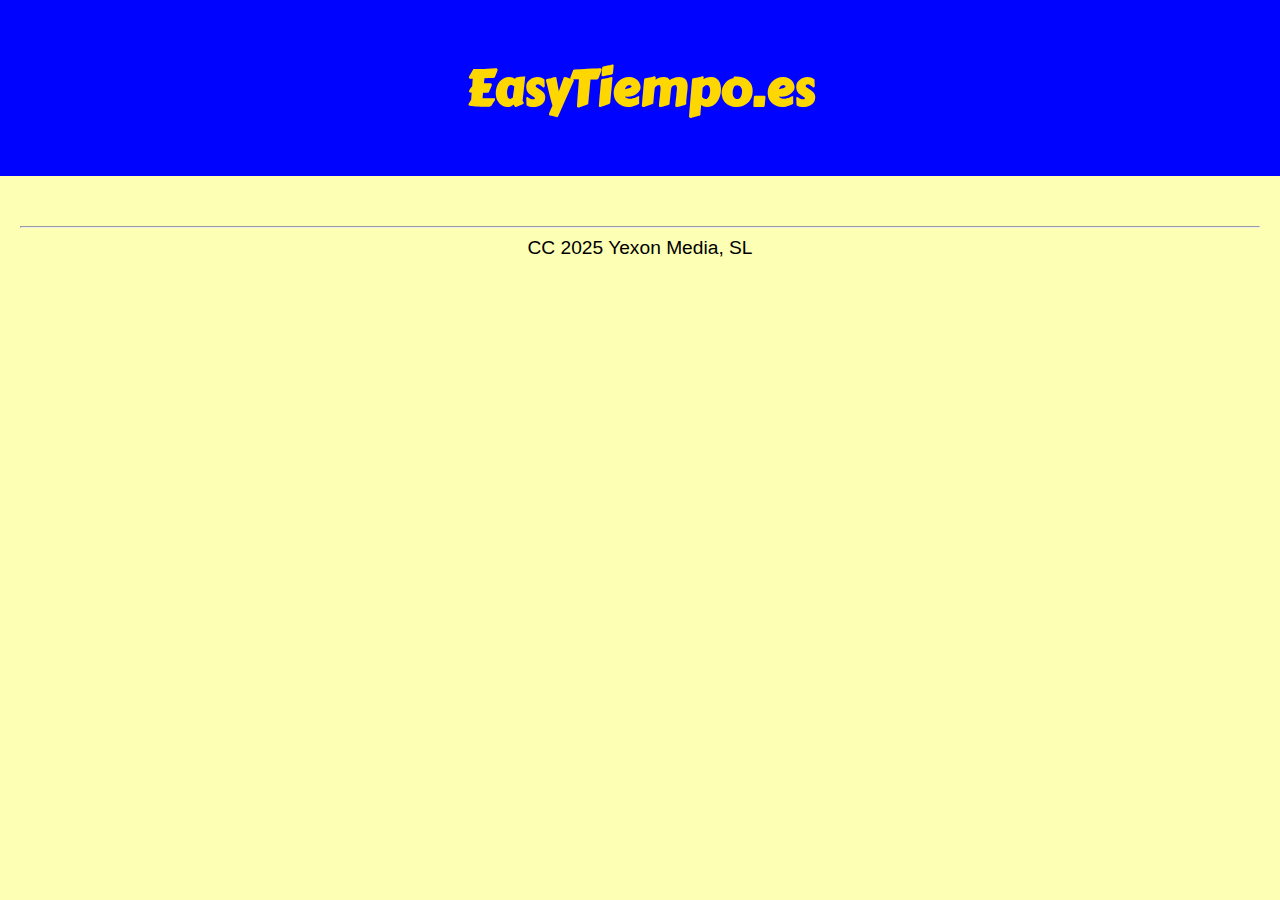
==== index.html @ 98656d2c "Add files via upload" ====
<!DOCTYPE html>
<html lang="es">
<link rel="stylesheet" href="style.css">
<header>
  <meta charset="UTF-8">
  <meta name="viewport" content="width=device-width, initial-scale=1.0">
  <title>EasyTiempo</title>
  <h1>EasyTiempo.es</h1>
</header>
<body>
  <div id="weather-list" class="weather-container">
    <div class="loading">Cargando datos...</div>
  </div>
</body>
<script src="script.js"></script>
<footer>
  <hr>
  CC 2025 Yexon Media, SL
</footer>
</html>
---- style.css ----
body {
    font-family: Arial, sans-serif;
    margin: 0;
    padding: 0;
    background-color: rgb(252, 255, 180);
}

@font-face {
    font-family: 'TitleCustomFont';
    src: url('src/CarterOne.ttf') format('truetype');
    font-weight: normal;
    font-style: normal;
}

h1 {
    color: gold;
    text-align: center;
    font-size: 50px;
    font-family: 'TitleCustomFont', sans-serif;
}

header {
    background-color: #0004ff;
    color: gold;
    padding: 1rem;
    text-align: center;
    font-family: 'Gill Sans', 'Gill Sans MT', Calibri, 'Trebuchet MS', sans-serif;
}

.weather-container {
    display: flex;
    flex-wrap: wrap;
    justify-content: center;
    gap: 20px;
    margin-top: 20px;
}

.weather-card {
    padding: 20px;
    border-radius: 20px;
    box-shadow: 0 4px 8px rgba(0, 0, 0, 0.1);
    width: 250px;
    text-align: center;
    background-color: rgb(8, 0, 255);
}

.weather-card h3 {
    margin: 0;
    color: gold;
}

.weather-card p {
    color: gold;
    margin: 5px 0;
}

footer {
    text-align: center;
    padding: 20px;
    font-size: larger;
    font-family: Verdana, Geneva, Tahoma, sans-serif;
}

.loading {
    text-align: center;
    font-size: 1.5rem;
    color: #333;
}
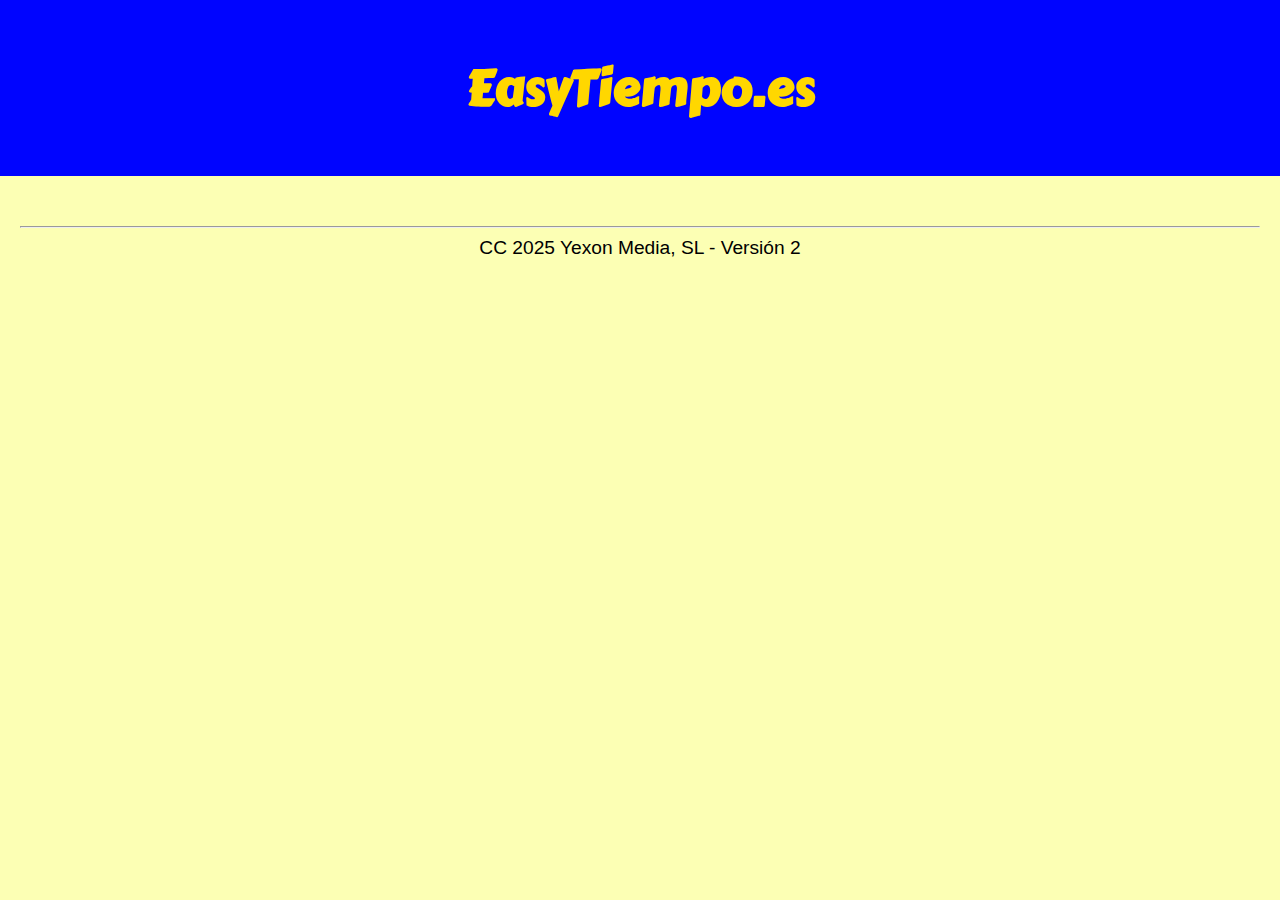
==== commit 942c0a9f: "Daily forecast icon added" ====
--- a/index.html
+++ b/index.html
@@ -1,8 +1,8 @@
 <!DOCTYPE html>
 <html lang="es">
-<link rel="stylesheet" href="style.css">
 <header>
   <meta charset="UTF-8">
+  <link rel="stylesheet" href="style.css">
   <meta name="viewport" content="width=device-width, initial-scale=1.0">
   <title>EasyTiempo</title>
   <h1>EasyTiempo.es</h1>
@@ -15,6 +15,6 @@
 <script src="script.js"></script>
 <footer>
   <hr>
-  CC 2025 Yexon Media, SL
+  CC 2025 Yexon Media, SL - Versión 2
 </footer>
 </html>
--- a/style.css
+++ b/style.css
@@ -17,6 +17,11 @@
     text-align: center;
     font-size: 50px;
     font-family: 'TitleCustomFont', sans-serif;
+}
+
+h2 {
+    color: rgb(8, 0, 255);
+    padding: 30px
 }
 
 header {
@@ -65,4 +70,38 @@
     text-align: center;
     font-size: 1.5rem;
     color: #333;
+}
+
+.forecast-container {
+    display: flex; 
+    overflow-x: auto; 
+    gap: 16px; 
+    padding: 10px; 
+    scroll-behavior: smooth;
+    width: 100%;
+    max-width: 100%;
+    box-sizing: border-box;
+    scroll-snap-type: x mandatory;
+}
+
+.forecast-container::-webkit-scrollbar-thumb {
+    background: #888; /* Color del scroll */
+}
+
+
+.forecast-container h3 {
+    text-align: center;
+    color: #333;
+}
+
+.prevision-dia {
+    flex: 0 0 auto; /* Evita que los elementos se expandan o contraigan */
+    background-color: #1100ff;
+    color:gold;
+    border-radius: 20px;
+    padding: 10px;
+    text-align: center;
+    width: 250px; /* Ancho fijo para los elementos */
+    box-sizing: border-box; /* Incluye padding y borde en el cálculo del ancho */
+    scroll-snap-align: start; /* Para alineación de scroll suave */
 }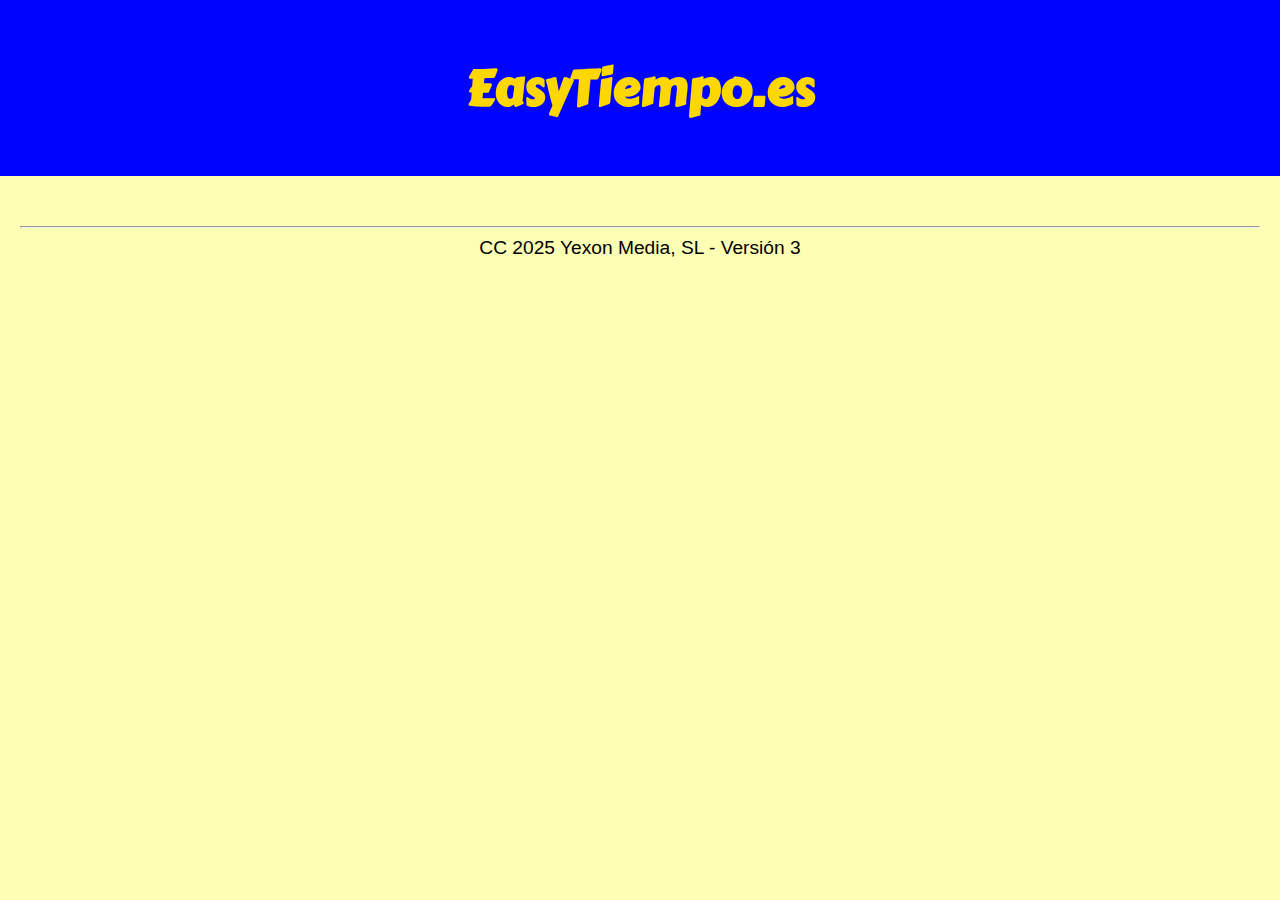
==== commit ab2ae4d5: "v3 More forecast information and wind direction in panel." ====
--- a/index.html
+++ b/index.html
@@ -15,6 +15,6 @@
 <script src="script.js"></script>
 <footer>
   <hr>
-  CC 2025 Yexon Media, SL - Versión 2
+  CC 2025 Yexon Media, SL - Versión 3
 </footer>
 </html>
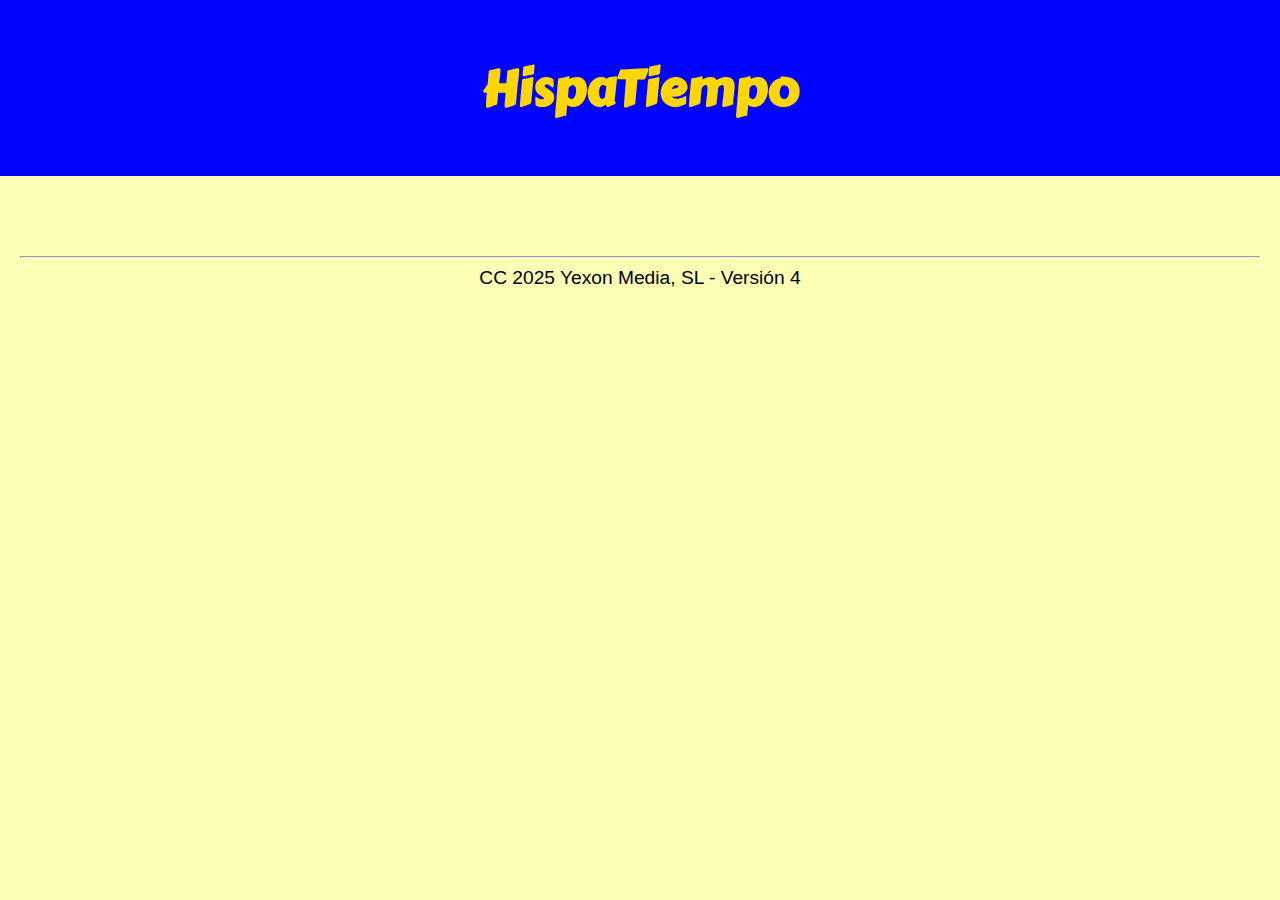
==== commit 712ddacd: "v4 More cities and better load" ====
--- a/index.html
+++ b/index.html
@@ -4,17 +4,17 @@
   <meta charset="UTF-8">
   <link rel="stylesheet" href="style.css">
   <meta name="viewport" content="width=device-width, initial-scale=1.0">
-  <title>EasyTiempo</title>
-  <h1>EasyTiempo.es</h1>
+  <title>HispaTiempo</title>
+  <h1>HispaTiempo</h1>
 </header>
 <body>
+  <div id="loading" class="loading"></div>
   <div id="weather-list" class="weather-container">
-    <div class="loading">Cargando datos...</div>
   </div>
 </body>
 <script src="script.js"></script>
 <footer>
   <hr>
-  CC 2025 Yexon Media, SL - Versión 3
+  CC 2025 Yexon Media, SL - Versión 4
 </footer>
 </html>
--- a/style.css
+++ b/style.css
@@ -85,7 +85,7 @@
 }
 
 .forecast-container::-webkit-scrollbar-thumb {
-    background: #888; /* Color del scroll */
+    background: #888; 
 }
 
 
@@ -95,13 +95,19 @@
 }
 
 .prevision-dia {
-    flex: 0 0 auto; /* Evita que los elementos se expandan o contraigan */
+    flex: 0 0 auto; 
     background-color: #1100ff;
     color:gold;
     border-radius: 20px;
     padding: 10px;
     text-align: center;
-    width: 250px; /* Ancho fijo para los elementos */
-    box-sizing: border-box; /* Incluye padding y borde en el cálculo del ancho */
-    scroll-snap-align: start; /* Para alineación de scroll suave */
+    width: 250px; 
+    box-sizing: border-box; 
+    scroll-snap-align: start;
+}
+
+.loading {
+    font-size: 18px;
+    margin: 10px;
+    padding: 10px;
 }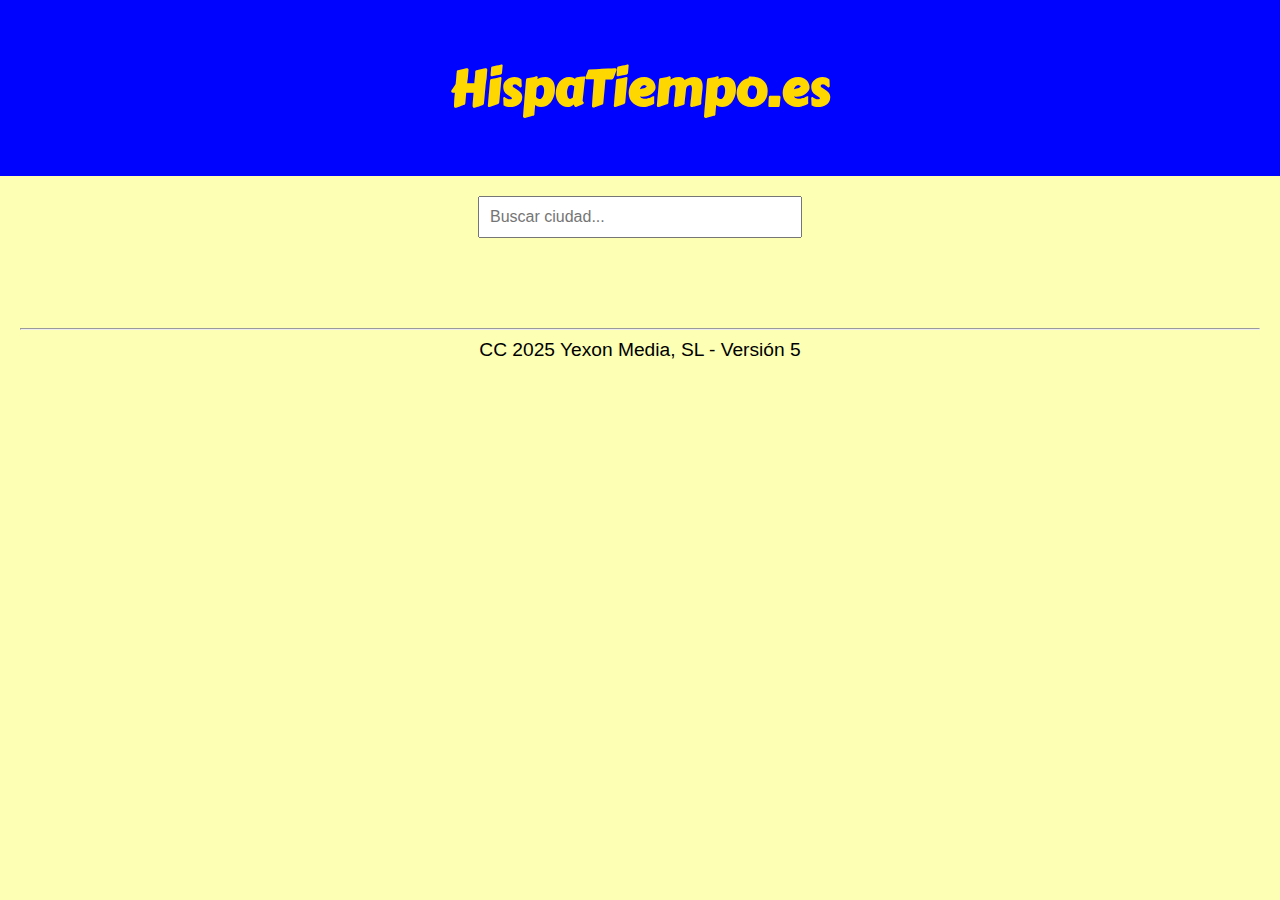
==== commit 748a4e18: "v5 City search and downloads" ====
--- a/index.html
+++ b/index.html
@@ -4,10 +4,13 @@
   <meta charset="UTF-8">
   <link rel="stylesheet" href="style.css">
   <meta name="viewport" content="width=device-width, initial-scale=1.0">
-  <title>HispaTiempo</title>
-  <h1>HispaTiempo</h1>
+  <title>HispaTiempo.es</title>
+  <h1>HispaTiempo.es</h1>
 </header>
 <body>
+  <div class="search-container">
+    <input type="text" id="search-input" class="search-input" placeholder="Buscar ciudad..." />
+  </div>
   <div id="loading" class="loading"></div>
   <div id="weather-list" class="weather-container">
   </div>
@@ -15,6 +18,6 @@
 <script src="script.js"></script>
 <footer>
   <hr>
-  CC 2025 Yexon Media, SL - Versión 4
+  CC 2025 Yexon Media, SL - Versión 5
 </footer>
 </html>
--- a/style.css
+++ b/style.css
@@ -1,8 +1,8 @@
 body {
     font-family: Arial, sans-serif;
-    margin: 0;
-    padding: 0;
     background-color: rgb(252, 255, 180);
+    padding:0;
+    margin:0;
 }
 
 @font-face {
@@ -110,4 +110,47 @@
     font-size: 18px;
     margin: 10px;
     padding: 10px;
+}
+
+button {
+    background-color: #1100ff;
+    color: gold;
+    border: none; 
+    border-radius: 8px; 
+    padding: 10px 20px; 
+    font-size: 16px; 
+    font-family: 'Arial', sans-serif; 
+    cursor: pointer; 
+    box-shadow: 0 4px 6px rgba(0, 0, 0, 0.1);
+    transition: all 0.3s ease;
+}
+
+button:hover {
+    background-color: gold;
+    color:#1e00ff;
+    box-shadow: 0 6px 8px rgba(140, 153, 0, 0.15); 
+}
+
+button:active {
+    background-color: rgb(165, 132, 25);
+    color:#ffffff;
+    box-shadow: 0 3px 5px rgba(0, 0, 0, 0.2); 
+}
+
+.download-section {
+    padding: 20px;
+    margin-left: 20px;
+}
+
+.search-container {
+    display: flex;
+    justify-content: center;
+    align-items: center;
+    margin: 20px 0;
+}
+
+.search-input {
+    padding: 10px;
+    font-size: 16px;
+    width: 300px;
 }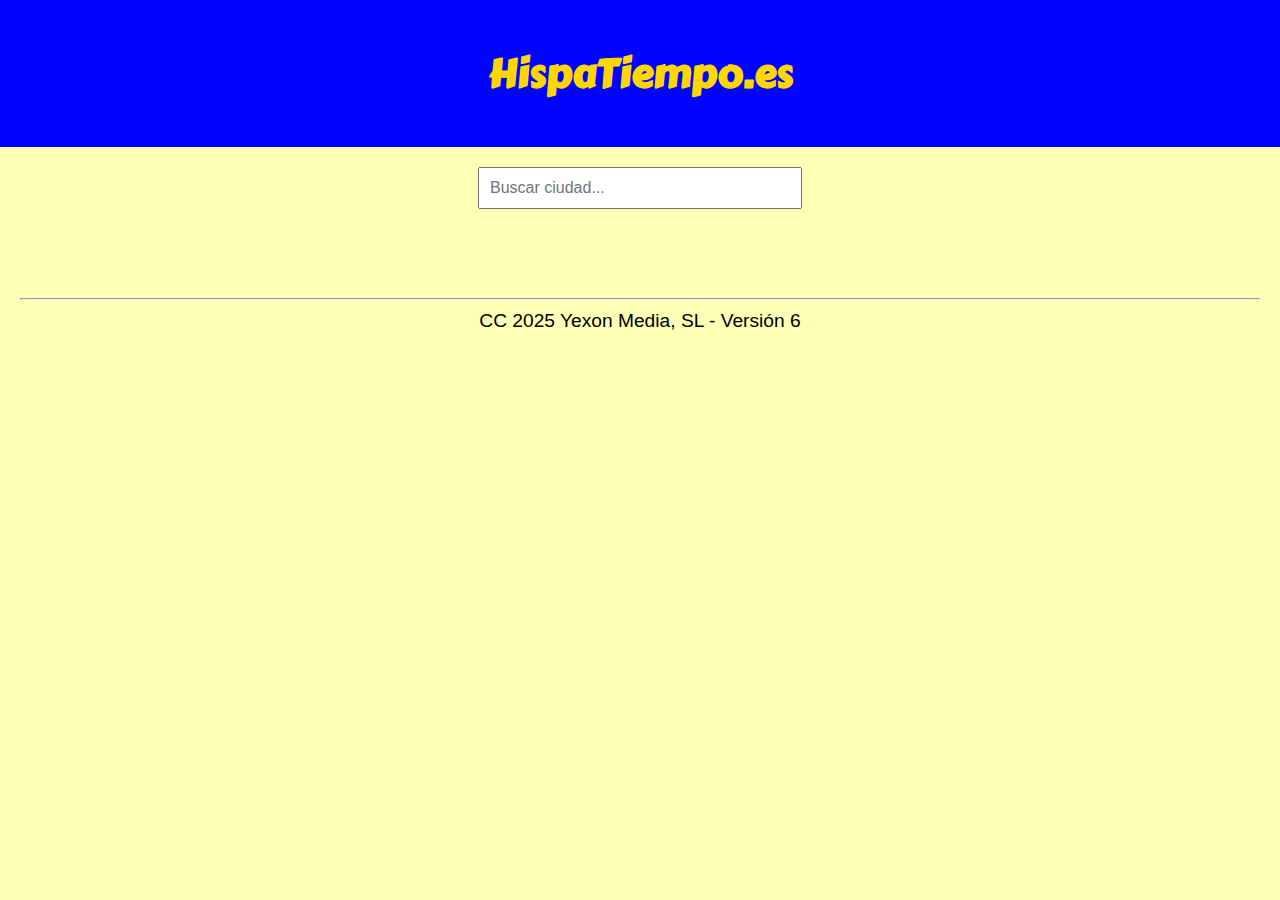
==== commit e9bb88a4: "v6 Better UI for mobile" ====
--- a/index.html
+++ b/index.html
@@ -18,6 +18,6 @@
 <script src="script.js"></script>
 <footer>
   <hr>
-  CC 2025 Yexon Media, SL - Versión 5
+  CC 2025 Yexon Media, SL - Versión 6
 </footer>
 </html>
--- a/style.css
+++ b/style.css
@@ -15,13 +15,13 @@
 h1 {
     color: gold;
     text-align: center;
-    font-size: 50px;
+    font-size: 40px;
     font-family: 'TitleCustomFont', sans-serif;
 }
 
 h2 {
     color: rgb(8, 0, 255);
-    padding: 30px
+    padding-left: 25px
 }
 
 header {
@@ -138,8 +138,11 @@
 }
 
 .download-section {
+    display: flex;
     padding: 20px;
+    justify-content: center;
     margin-left: 20px;
+    align-items: center;
 }
 
 .search-container {
